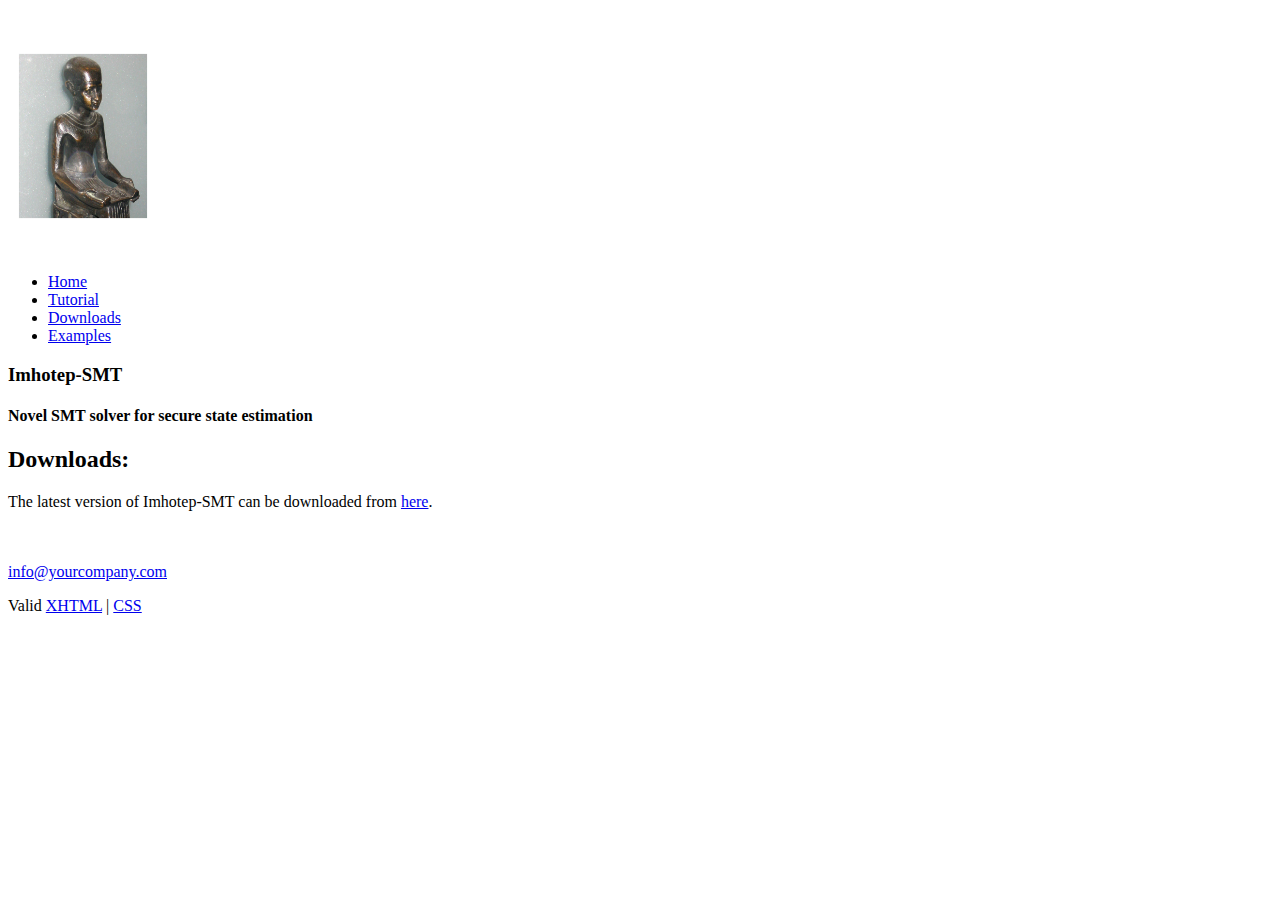
==== downloads.html @ 9c1e88c5 "Adding the icon to the webpage head section" ====
<!DOCTYPE html PUBLIC "-//W3C//DTD XHTML 1.0 Transitional//EN" "http://www.w3.org/TR/xhtml1/DTD/xhtml1-transitional.dtd">
<html xmlns="http://www.w3.org/1999/xhtml">
<head>
<meta http-equiv="Content-Type" content="text/html; charset=iso-8859-1" />
<title>Imhotep-SMT</title>
<link href="css/style2.css" rel="stylesheet" type="text/css" />
<link rel="icon" href="./images/papyrus.ico" type="image/x-icon" />
<link rel="shortcut icon" href="./images/papyrus.ico" type="image/x-icon" />
</head>
<body>
<div id="wrapper">
  <div id="content">
    <div id="header">
      <div id="logo">
        <h1> <img src="./images/Imhotep.png" alt="University of California, Berkeley" style="width:150px;height:230px"> </h1>
        <!--
        <h4>have your punchline here</h4>
        -->
      </div>
      <div id="links">
        <ul> 
          <li><a href="index.html">Home</a></li>
          <li><a href="tutorial.html">Tutorial</a></li>
          <li><a href="downloads.html">Downloads</a></li>
          <li><a href="examples.html">Examples</a></li>
        </ul>
      </div>
    </div>
    <div id="mainimg">
      <h3>Imhotep-SMT</h3>
      <h4>Novel SMT solver for secure state estimation</h4>
    </div>
    <div id="contentarea">
      <div id="leftbar">
        <h2>Downloads:</h2>
        <p>
        The latest version of Imhotep-SMT can be downloaded from <a href="https://github.com/nesl/Imhotep-smt/releases/">here<a/>.
    	</p>
    	
        <br />
        
        

        <br />
      </div>
      <!--
      <div id="rightbar">
        <h2>latest news</h2>
        <p><span class="orangetext">24 Jan. 2015</span><br />
          New features added to Imhotep-SMT. <br />
          <br />
          <span class="orangetext">15 Dec. 2014</span><br />
          New journal paper describing the theory behind "Imhotep-SMT" is submitted. A preprint version can be accessed through arXiv.<br />
          <br />
          <span class="orangetext">28 Oct. 2014</span><br />
          First version of Imohtep-SMT is released.
        </p>
      </div>
    </div>
    -->
    <div id="bottom">
      <div id="email"><a href="mailto:info@yourcompany.com">info@yourcompany.com</a></div>
      <div id="validtext">
        <p>Valid <a href="http://validator.w3.org/check?uri=referer">XHTML</a> | <a href="http://jigsaw.w3.org/css-validator/check/referer">CSS</a></p>
      </div>
    </div>
  </div>
</div>
</body>
</html>
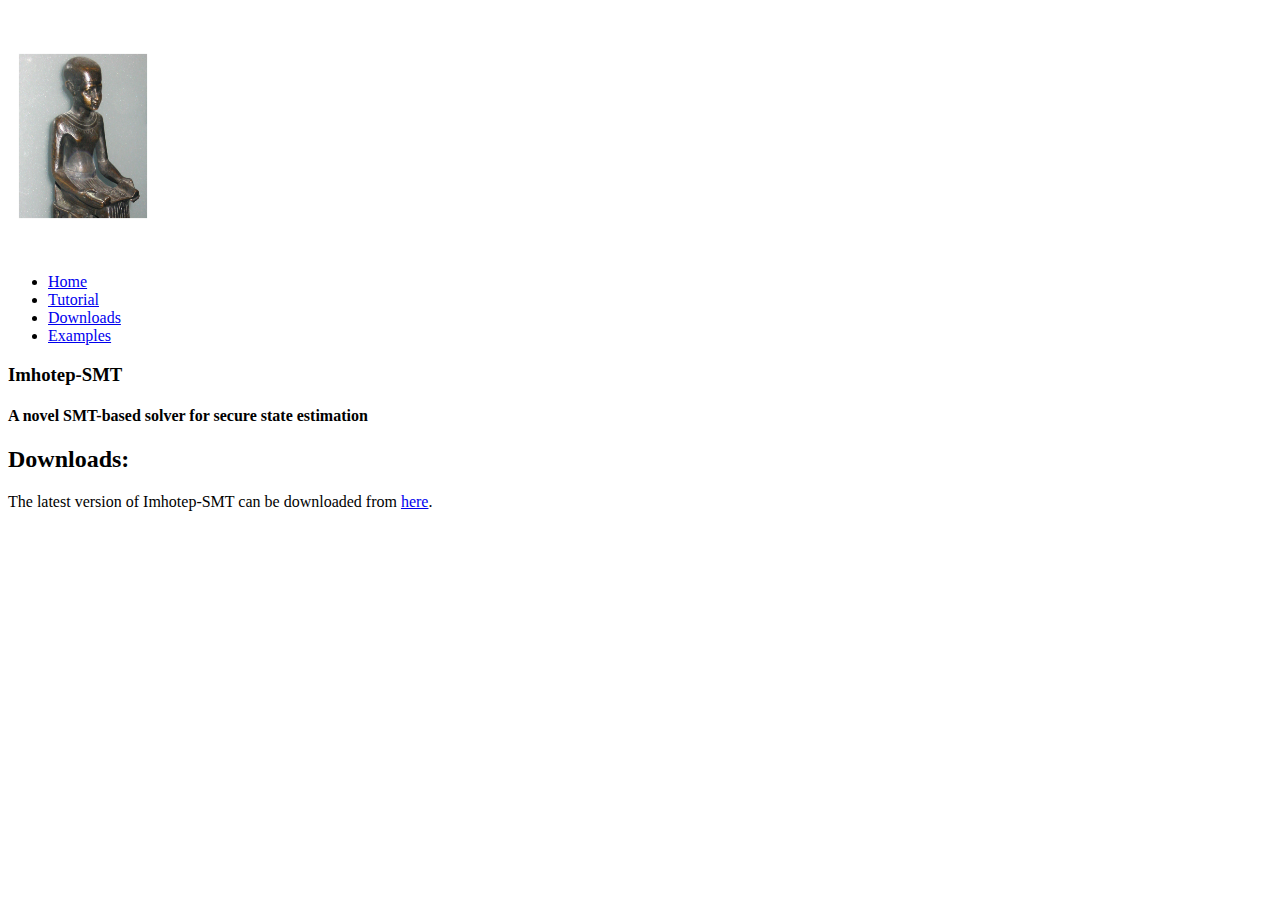
==== commit 097e0d6c: "Update downloads.html" ====
--- a/downloads.html
+++ b/downloads.html
@@ -28,7 +28,7 @@
     </div>
     <div id="mainimg">
       <h3>Imhotep-SMT</h3>
-      <h4>Novel SMT solver for secure state estimation</h4>
+      <h4>A novel SMT-based solver for secure state estimation</h4>
     </div>
     <div id="contentarea">
       <div id="leftbar">
@@ -59,10 +59,12 @@
     </div>
     -->
     <div id="bottom">
+    <!--
       <div id="email"><a href="mailto:info@yourcompany.com">info@yourcompany.com</a></div>
       <div id="validtext">
         <p>Valid <a href="http://validator.w3.org/check?uri=referer">XHTML</a> | <a href="http://jigsaw.w3.org/css-validator/check/referer">CSS</a></p>
       </div>
+      -->
     </div>
   </div>
 </div>
